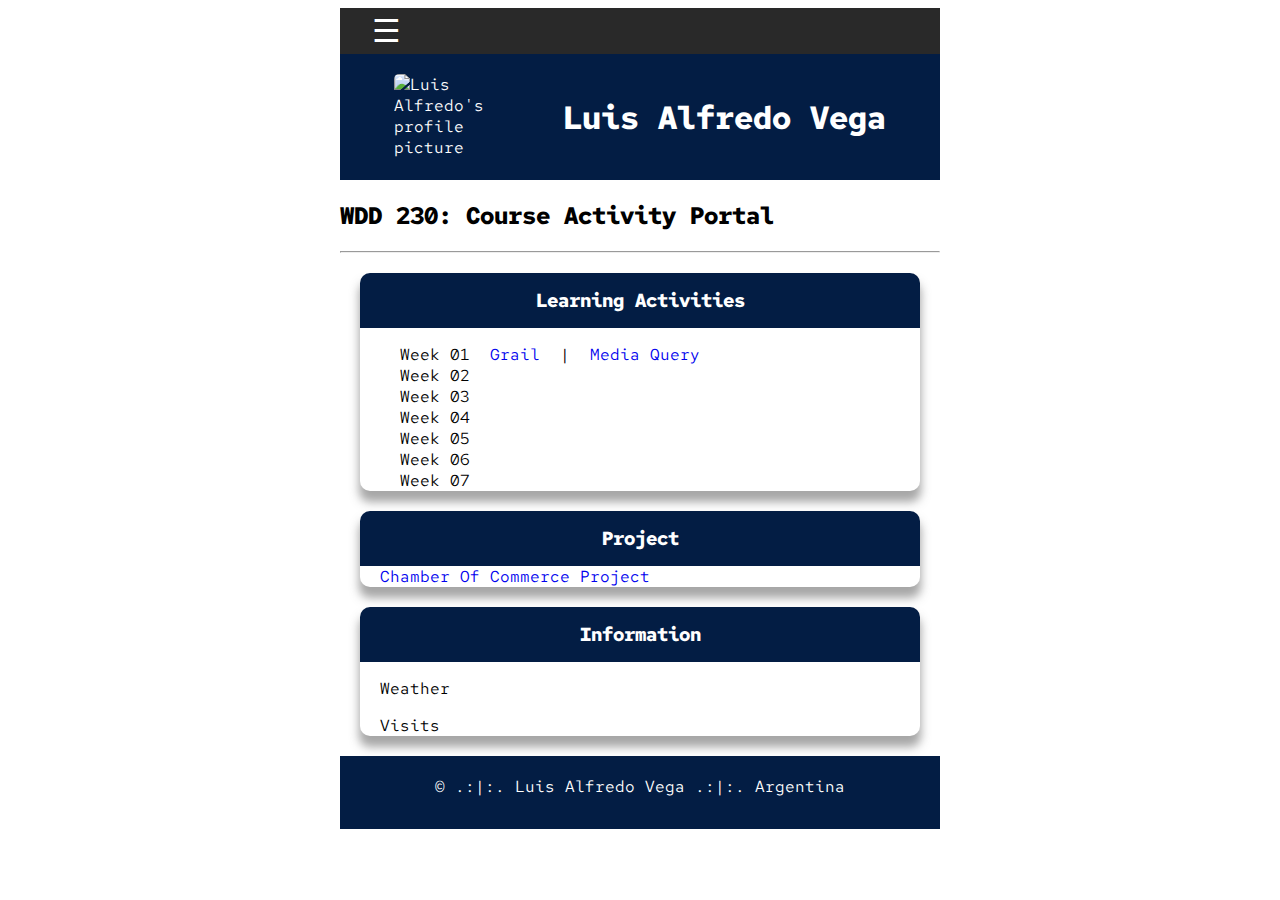
==== index.html @ 6623a4eb "1.1" ====
<!DOCTYPE html>
<html lang="en">
<head>
    <meta charset="UTF-8">
    <meta http-equiv="X-UA-Compatible" content="IE=edge">
    <meta name="viewport" content="width=device-width, initial-scale=1.0">
    <title>WDD 230 - Portal - Luis Alfredo Vega</title>
    <meta name="description" content="This is Luis Alfredo Vega's course assignment portal for the WDD 230 class">
    <meta name="author" content="Luis Alfredo Vega">
    <link rel="stylesheet" href="styles/base.css">
    <link rel="stylesheet" href="styles/larger.css">
</head>
<body>
    <nav>
        <button id="hamburgerBtn"><span>&#9776</span><span>X</span></button>
        <ul id="primaryNav">
            <li><a href="#">LinkedIn</a></li>
            <li><a href="#">BYU - Idaho</a></li>   
        </ul>
    </nav>
    <header>
        <img src="/images/profile.jpg" alt="Luis Alfredo's profile picture">
        <h1>Luis Alfredo Vega</h1>
    </header>
    <h2>WDD 230: Course Activity Portal</h2>
    <hr>
    <main>
        <section class="card" id="activities">
            <h3>Learning Activities</h3>
            <ul>
                <li>Week 01<a href="https://luisvega86.github.io/WDD230/week01/holygrail.html">Grail</a>|<a href="https://luisvega86.github.io/WDD230/week01/media-query.html">Media Query</a></li>
                <li>Week 02<a href="#"></a><a href="#"></a></li>
                <li>Week 03<a href="#"></a><a href="#"></a></li>
                <li>Week 04<a href="#"></a><a href="#"></a></li>
                <li>Week 05<a href="#"></a><a href="#"></a></li>
                <li>Week 06<a href="#"></a><a href="#"></a></li>
                <li>Week 07<a href="#"></a><a href="#"></a></li>

            </ul>
        </section>
        <section class="card" id="project">
            <h3>Project</h3>
            <a href="#">Chamber Of Commerce Project</a>
        </section>
        <section class="card" id="info">
            <h3>Information</h3>
            <p>Weather</p>
            <p>Visits</p>
        </section>

    </main>
    <footer>
        <div class="copyright">
            <p>&copy</p>
            <p id="year"></p>
            <p>.:|:. Luis Alfredo Vega .:|:. Argentina</p>
        </div>
        <p class="highlight" id="lastModified"></p>
    </footer>
    
<script type="text/javascript" src="scripts/script.js"></script>
</body>
</html>
---- styles/base.css ----
@import url('https://fonts.googleapis.com/css2?family=Red+Hat+Mono&display=swap');



body {
    display: block;
    max-width: 600px;
    margin-left: auto;
    margin-right: auto;
    font-family: 'Red Hat Mono', monospace;
}

main {
    display: block;
}



nav button {
    margin: .2rem 2vw;
    background: transparent;
    border: none;
    font-size: 2rem;
    color: #ffffff;
}

nav {
    background-color:#292929;
}

nav ul {
    list-style-type: none;
    padding: 0;
    margin: 0;
}

nav ul li a {
    display: block;
    padding: .8rem 2vw;
    text-decoration: none;
    color: #ffffff;
    border-top: 1px solid rgba(0,0,0,0.5);
    text-align: center;
}

/* #primaryNav {
    justify-content: center;
} */
/* nav ul li.active a {
    background-color: rgba(0,0,0,0.2);
    color: #fff;
} */

nav ul li a:hover {
    background-color: rgba(0,0,0,0.5);
}

nav ul {display: none;}
nav ul.open {display: block;}

#hamburgerBtn span:nth-child(1) {display: block;}
#hamburgerBtn span:nth-child(2) {display: none;}

#hamburgerBtn.open span:nth-child(1) {display: none;}
#hamburgerBtn.open span:nth-child(2) {display: block;}


header {
    display: flex;
    justify-content: space-around;
    padding: 20px;
    color: #ffffff;
    background-color: #031d44;
}

img {
    width: 100px;
    border-radius: 5px;
}

/* h2 {
    text-align: center;
} */

.card {
    display: block;
    -webkit-box-shadow: 0px 10px 10px 1px rgba(80,80,80,0.5);
    -moz-box-shadow: 0px 10px 10px 1px rgba(80,80,80,0.5);
    box-shadow: 0px 10px 10px 1px rgba(80,80,80,0.5);
    border-radius: 10px;
    margin: 20px;
}


.card ul {
    list-style-type: none;
}
.card a {
    text-decoration: none;
    margin: 20px;
}

.card p {
    padding-left: 20px;
}

#activities {
    grid-row: 1 / span 2;
}

h3 {
    background-color: #031d44;
    padding: 15px;
    margin: 0;
    text-align: center;
    color: #ffffff;
    border-radius: 10px 10px 0 0;
}

footer {
    display: block;
    text-align: center;
    padding: 20px;
    color: #ffffff;
    background-color: #031d44;
}

.copyright p {
    display: inline;
}

.highlight {
    font-size: 75%;
}
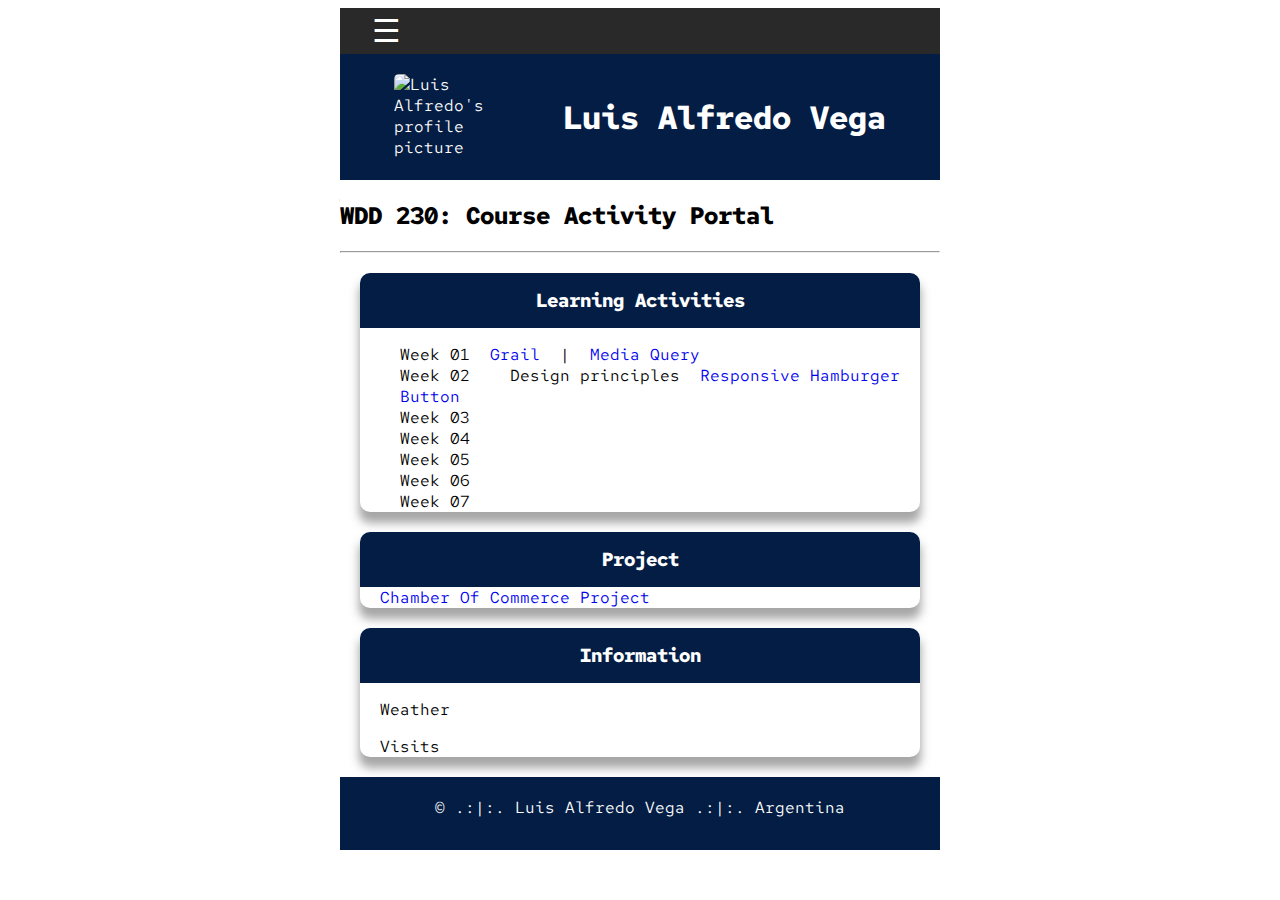
==== commit b9199dc7: "asd" ====
--- a/index.html
+++ b/index.html
@@ -4,9 +4,15 @@
     <meta charset="UTF-8">
     <meta http-equiv="X-UA-Compatible" content="IE=edge">
     <meta name="viewport" content="width=device-width, initial-scale=1.0">
-    <title>WDD 230 - Portal - Luis Alfredo Vega</title>
+    <title>| WDD 230 - Portal - Luis Alfredo Vega</title>
     <meta name="description" content="This is Luis Alfredo Vega's course assignment portal for the WDD 230 class">
     <meta name="author" content="Luis Alfredo Vega">
+    <meta property="og:title" content="Luis Alfredo Vega - course WDD-230 portal home page">
+    <meta property="og:type" content="website">
+    <link rel="canonical" href="https://luisvega86.github.io/WDD230/">
+    <meta property="og:image" content="https://upload.wikimedia.org/wikipedia/commons/9/94/Stensj%C3%B6lejon_i_Mar_del_Plata.jpg">
+    <link rel="icon" href="/favicon.ico">
+    <link rel="stylesheet" href="css/normalize.css">
     <link rel="stylesheet" href="styles/base.css">
     <link rel="stylesheet" href="styles/larger.css">
 </head>
@@ -19,7 +25,7 @@
         </ul>
     </nav>
     <header>
-        <img src="/images/profile.jpg" alt="Luis Alfredo's profile picture">
+        <img src="/images/profile-luisvega.jpg" alt="Luis Alfredo's profile picture">
         <h1>Luis Alfredo Vega</h1>
     </header>
     <h2>WDD 230: Course Activity Portal</h2>
@@ -29,7 +35,7 @@
             <h3>Learning Activities</h3>
             <ul>
                 <li>Week 01<a href="https://luisvega86.github.io/WDD230/week01/holygrail.html">Grail</a>|<a href="https://luisvega86.github.io/WDD230/week01/media-query.html">Media Query</a></li>
-                <li>Week 02<a href="#"></a><a href="#"></a></li>
+                <li>Week 02<a href="https://luisvega86.github.io/WDD230/week02/design.html"></a>Design principles<a href="https://codepen.io/lv86/pen/zYLwEVd">Responsive Hamburger Button</a></li>
                 <li>Week 03<a href="#"></a><a href="#"></a></li>
                 <li>Week 04<a href="#"></a><a href="#"></a></li>
                 <li>Week 05<a href="#"></a><a href="#"></a></li>
